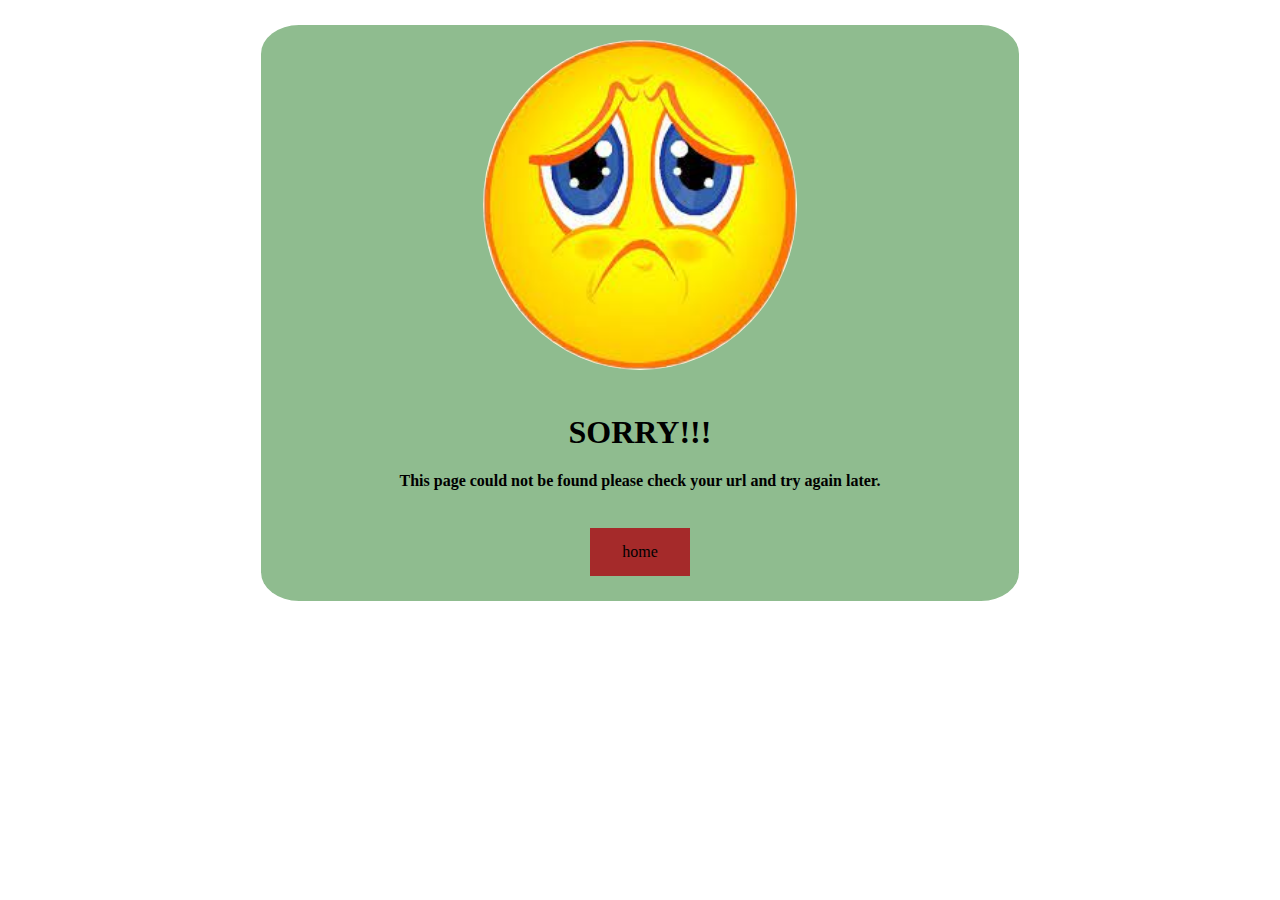
==== 404-error-page.html @ 70e56c2a "initialize repository" ====
<!DOCTYPE html>
<html lang="en">
<head>
    <meta charset="UTF-8">
    <meta http-equiv="X-UA-Compatible" content="IE=edge">
    <meta name="viewport" content="width=device-width, initial-scale=1.0">
    <link rel="apple-touch-icon" sizes="180x180" href="/image/favicon_package_v0.16.2/android-chrome-192x192.png">
<link rel="icon" type="image/png" sizes="32x32" href="/image/favicon_package_v0.16.2/favicon-32x32.png">
<link rel="icon" type="image/png" sizes="16x16" href="/image/favicon_package_v0.16.2/favicon-16x16.png">
<link rel="manifest" href="/site.webmanifest">
<link rel="mask-icon" href="/safari-pinned-tab.svg" color="#5bbad5">
<meta name="msapplication-TileColor" content="#da532c">
<meta name="theme-color" content="#ffffff">
    <title>404 Error Page</title>
    <!-- <link rel="shortcut icon" href="/image/images(36)" type="image/x-icon">  -->
    <link rel="stylesheet" href="/404-error-page.css">
</head>
<body>
    <div>
<img src="/image/heading-img/errorimage.png" alt="sad face">
<br><br>
<h1>SORRY!!!</h1> 

<p>This page could not be found please check your url and try again later.</p>
<br>


<a href="/home-page.html">home</a>
    </div>
</body>
</html>
---- 404-error-page.css ----
div 
{
    text-align: center;
    background-color: darkseagreen;
    width: 60%;
   height: 550px;
   margin-top: 2%;
   margin-left: 20%;
   margin-right: 20%;
   border-radius: 5%;
   margin-bottom: 5%;
   padding-bottom: 2%;
}

img 
{
    margin-top: 2%;
    height: 60%;
    border-radius: 55%;
}

a:active
{
    color: white;
}
    
a:hover 
{
color: white;
}

p
{
    color: black;
    font-weight: bold;

}

a
 {
    background-color: brown;
    color: black;
    border: none;
    padding: 15px 32px;
    text-align: center;
    text-decoration: none;
    display: inline-block;
    font-size: 16px;
    margin: 4px 2px;
    cursor: pointer; 
}

@media screen and (max-width: 992px) {
    body img {
      width: 60%;
    }
  }
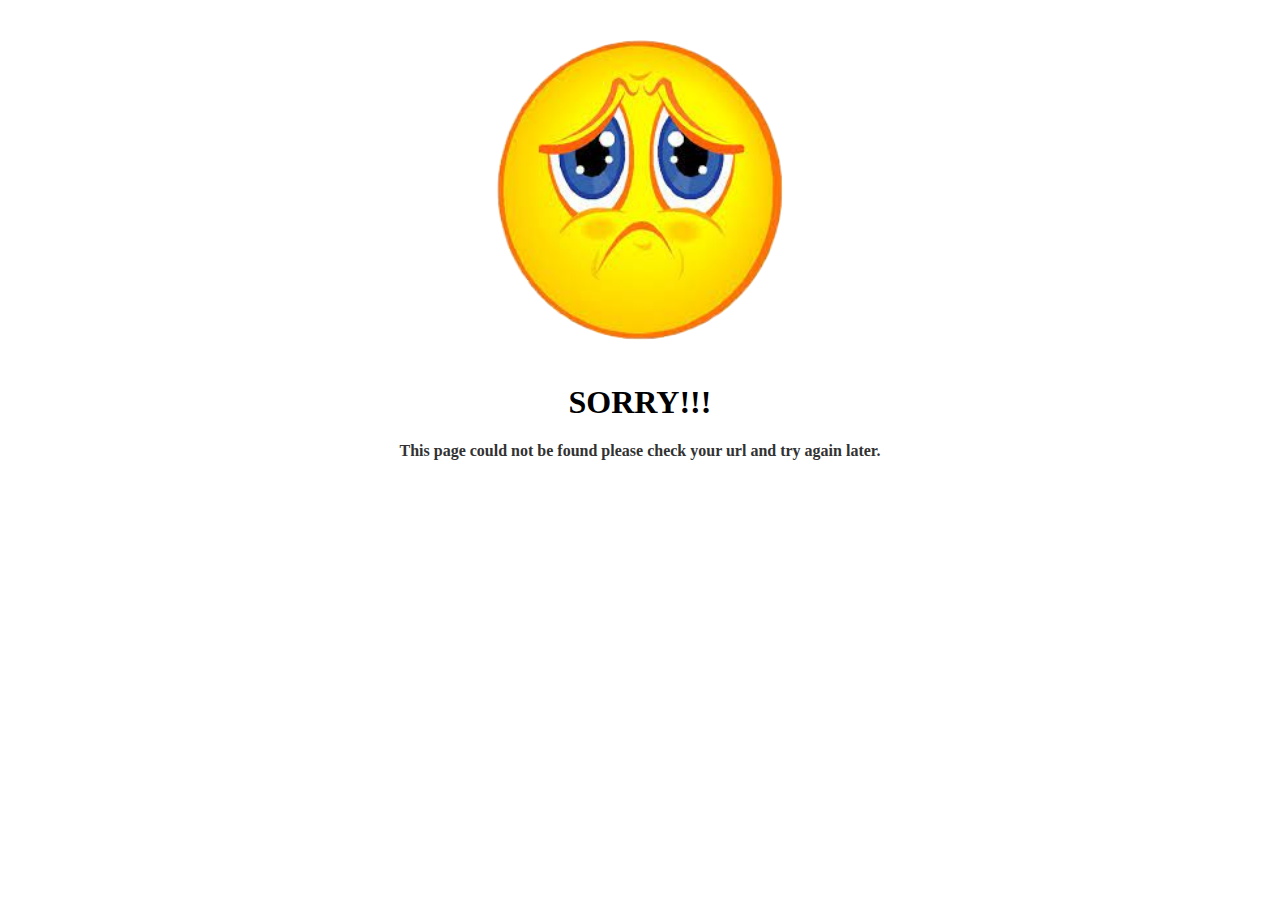
==== commit 5273d149: "finishing touch" ====
--- a/404-error-page.html
+++ b/404-error-page.html
@@ -12,7 +12,7 @@
 <meta name="msapplication-TileColor" content="#da532c">
 <meta name="theme-color" content="#ffffff">
     <title>404 Error Page</title>
-    <!-- <link rel="shortcut icon" href="/image/images(36)" type="image/x-icon">  -->
+    
     <link rel="stylesheet" href="/404-error-page.css">
 </head>
 <body>
@@ -22,10 +22,10 @@
 <h1>SORRY!!!</h1> 
 
 <p>This page could not be found please check your url and try again later.</p>
-<br>
 
 
-<a href="/home-page.html">home</a>
+
+
     </div>
 </body>
 </html>--- a/404-error-page.css
+++ b/404-error-page.css
@@ -1,7 +1,6 @@
 div 
 {
     text-align: center;
-    background-color: darkseagreen;
     width: 60%;
    height: 550px;
    margin-top: 2%;
@@ -15,31 +14,20 @@
 img 
 {
     margin-top: 2%;
-    height: 60%;
+    height: 300px;
     border-radius: 55%;
-}
-
-a:active
-{
-    color: white;
-}
-    
-a:hover 
-{
-color: white;
 }
 
 p
 {
-    color: black;
+    color: #323232;
     font-weight: bold;
-
 }
 
 a
  {
     background-color: brown;
-    color: black;
+    color: #323232;
     border: none;
     padding: 15px 32px;
     text-align: center;
